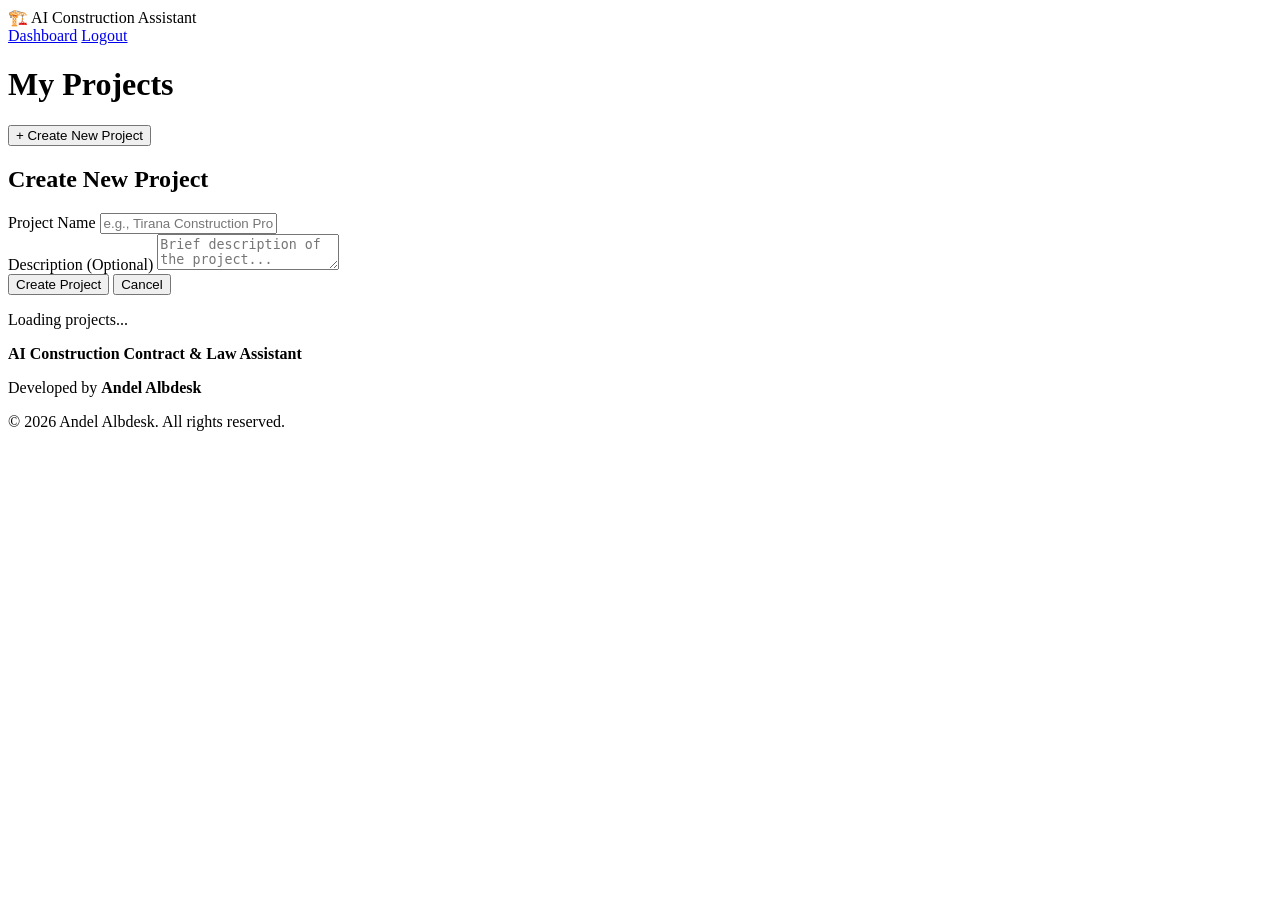
==== frontend/dashboard.html @ 31fc42b1 "Prepare for Render free-tier deployment - Use absolute paths for frontend static files and logging (" ====
<!DOCTYPE html>
<html lang="en">
<head>
    <meta charset="UTF-8">
    <meta name="viewport" content="width=device-width, initial-scale=1.0">
    <title>Dashboard - AI Construction Assistant</title>
    <link rel="stylesheet" href="/static/css/styles.css">
    <script src="/static/js/translations.js" defer></script>
</head>
<body>
    <div class="header">
        <div class="header-content">
            <div class="logo" data-translate="appTitle">
                🏗️ AI Construction Assistant
            </div>
            <nav class="nav-links">
                <a href="/dashboard" data-translate="dashboard">Dashboard</a>
                <a href="#" onclick="appFunctions.logout(); return false;" data-translate="logout">Logout</a>
            </nav>
        </div>
    </div>

    <div class="container">
        <div class="flex-between mb-20">
            <h1 style="color: var(--primary-color);" data-translate="myProjects">My Projects</h1>
            <button class="btn btn-primary" onclick="showCreateProjectModal()" data-translate="createNewProject">
                + Create New Project
            </button>
        </div>

        <!-- Create Project Modal -->
        <div id="create-project-modal" class="card hidden">
            <h2 class="card-header" data-translate="createNewProject">Create New Project</h2>
            <form onsubmit="handleCreateProject(event)">
                <div class="form-group">
                    <label class="form-label" for="project-name" data-translate="projectName">Project Name</label>
                    <input type="text" id="project-name" class="form-input" data-translate-placeholder="projectNamePlaceholder" placeholder="e.g., Tirana Construction Project" required>
                </div>

                <div class="form-group">
                    <label class="form-label" for="project-description" data-translate="descriptionOptional">Description (Optional)</label>
                    <textarea id="project-description" class="form-textarea" data-translate-placeholder="descriptionPlaceholder" placeholder="Brief description of the project..."></textarea>
                </div>

                <div class="flex gap-10">
                    <button type="submit" class="btn btn-primary" data-translate="createProject">Create Project</button>
                    <button type="button" class="btn btn-outline" onclick="hideCreateProjectModal()" data-translate="cancel">Cancel</button>
                </div>
            </form>
        </div>

        <!-- Projects Grid -->
        <div id="projects-container">
            <div class="text-center mt-20">
                <div class="spinner"></div>
                <p>Loading projects...</p>
            </div>
        </div>
    </div>

    <script src="/static/js/scripts.js"></script>
    <script>
        let currentProjects = [];

        // Check authentication
        async function checkAuth() {
            const isAuth = await appFunctions.checkAuth();
            if (!isAuth) {
                window.location.href = '/';
            }
        }

        checkAuth();

        // Load projects
        async function loadProjects() {
            const projects = await appFunctions.getProjects();
            currentProjects = projects;
            displayProjects(projects);
        }

        function displayProjects(projects) {
            const container = document.getElementById('projects-container');
            const t = (key) => window.languageManager ? window.languageManager.translate(key) : key;

            if (projects.length === 0) {
                container.innerHTML = `
                    <div class="card text-center">
                        <h3 style="color: var(--text-light);">No projects yet</h3>
                        <p style="color: var(--text-light); margin: 20px 0;">
                            Create your first project to start uploading contracts and laws.
                        </p>
                        <button class="btn btn-primary" onclick="showCreateProjectModal()">
                            + ${t('createNewProject')}
                        </button>
                    </div>
                `;
                return;
            }

            let html = '<div class="projects-grid">';

            projects.forEach(project => {
                html += `
                    <div class="project-card">
                        <h3 class="project-title">${escapeHtml(project.name)}</h3>
                        ${project.description ? `<p style="color: var(--text-light); margin: 10px 0;">${escapeHtml(project.description)}</p>` : ''}

                        <div class="project-meta">
                            <span>📄 ${project.contract_count} ${t('contracts')}</span>
                            <span>⚖️ ${project.law_count} ${t('laws')}</span>
                        </div>

                        <div class="project-actions">
                            <button class="btn btn-primary" onclick="window.location.href='/query?project=${project.id}'">
                                ${t('askQuestions')}
                            </button>
                            <button class="btn btn-secondary" onclick="window.location.href='/upload/contract?project=${project.id}'">
                                ${t('uploadContract')}
                            </button>
                            <button class="btn btn-secondary" onclick="window.location.href='/upload/law?project=${project.id}'">
                                ${t('uploadLaw')}
                            </button>
                            <button class="btn btn-outline" onclick="viewProject(${project.id})">
                                ${t('viewDetails')}
                            </button>
                            <button class="btn btn-danger" onclick="deleteProjectConfirm(${project.id})">
                                ${t('deleteProject')}
                            </button>
                        </div>
                    </div>
                `;
            });

            html += '</div>';
            container.innerHTML = html;
        }

        function showCreateProjectModal() {
            document.getElementById('create-project-modal').classList.remove('hidden');
            document.getElementById('project-name').focus();
        }

        function hideCreateProjectModal() {
            document.getElementById('create-project-modal').classList.add('hidden');
            document.getElementById('project-name').value = '';
            document.getElementById('project-description').value = '';
        }

        async function handleCreateProject(event) {
            event.preventDefault();

            const name = document.getElementById('project-name').value;
            const description = document.getElementById('project-description').value;

            const project = await appFunctions.createProject(name, description);

            if (project) {
                hideCreateProjectModal();
                loadProjects();
            }
        }

        async function viewProject(projectId) {
            const project = await appFunctions.getProjectDetails(projectId);

            if (!project) return;

            // Create details modal
            const modal = document.createElement('div');
            modal.className = 'card';
            modal.style.position = 'fixed';
            modal.style.top = '50%';
            modal.style.left = '50%';
            modal.style.transform = 'translate(-50%, -50%)';
            modal.style.maxWidth = '600px';
            modal.style.width = '90%';
            modal.style.maxHeight = '80vh';
            modal.style.overflowY = 'auto';
            modal.style.zIndex = '1000';
            modal.style.backgroundColor = 'white';

            const overlay = document.createElement('div');
            overlay.style.position = 'fixed';
            overlay.style.top = '0';
            overlay.style.left = '0';
            overlay.style.width = '100%';
            overlay.style.height = '100%';
            overlay.style.backgroundColor = 'rgba(0,0,0,0.5)';
            overlay.style.zIndex = '999';
            overlay.onclick = () => {
                document.body.removeChild(modal);
                document.body.removeChild(overlay);
            };

            modal.innerHTML = `
                <h2 class="card-header">${escapeHtml(project.name)}</h2>

                <h3 style="color: var(--primary-color); margin: 20px 0 10px;">Contracts (${project.contracts.length})</h3>
                ${project.contracts.length > 0 ? `
                    <ul style="list-style: none; padding: 0;">
                        ${project.contracts.map(c => `
                            <li style="padding: 10px; background: var(--light-bg); margin-bottom: 5px; border-radius: 5px;">
                                📄 ${escapeHtml(c.filename)} - ${c.pages} pages - Status: ${c.status}
                            </li>
                        `).join('')}
                    </ul>
                ` : '<p style="color: var(--text-light);">No contracts uploaded yet.</p>'}

                <button class="btn btn-secondary btn-block mb-20" onclick="window.location.href='/upload/contract?project=${project.id}'">
                    Upload Contract
                </button>

                <h3 style="color: var(--primary-color); margin: 20px 0 10px;">Laws (${project.laws.length})</h3>
                ${project.laws.length > 0 ? `
                    <ul style="list-style: none; padding: 0;">
                        ${project.laws.map(l => `
                            <li style="padding: 10px; background: var(--light-bg); margin-bottom: 5px; border-radius: 5px;">
                                ⚖️ ${escapeHtml(l.filename)} ${l.law_number ? `(${l.law_number})` : ''} - Status: ${l.status}
                            </li>
                        `).join('')}
                    </ul>
                ` : '<p style="color: var(--text-light);">No laws uploaded yet.</p>'}

                <button class="btn btn-secondary btn-block mb-20" onclick="window.location.href='/upload/law?project=${project.id}'">
                    Upload Law
                </button>

                <button class="btn btn-outline btn-block" onclick="this.parentElement.parentElement.remove(); this.parentElement.previousElementSibling.remove();">
                    Close
                </button>
            `;

            document.body.appendChild(overlay);
            document.body.appendChild(modal);
        }

        async function deleteProjectConfirm(projectId) {
            const success = await appFunctions.deleteProject(projectId);
            if (success) {
                loadProjects();
            }
        }

        function escapeHtml(text) {
            const div = document.createElement('div');
            div.textContent = text;
            return div.innerHTML;
        }

        // Load projects on page load
        loadProjects();

        // Reload projects when language changes
        window.addEventListener('languageChanged', () => {
            if (currentProjects) {
                displayProjects(currentProjects);
            }
        });
    </script>

    <div class="footer">
        <div class="footer-content">
            <p><strong data-translate="footerTitle">AI Construction Contract & Law Assistant</strong></p>
            <p><span data-translate="developedBy">Developed by</span> <strong>Andel Albdesk</strong></p>
            <p data-translate="copyright">&copy; 2026 Andel Albdesk. All rights reserved.</p>
        </div>
    </div>
</body>
</html>
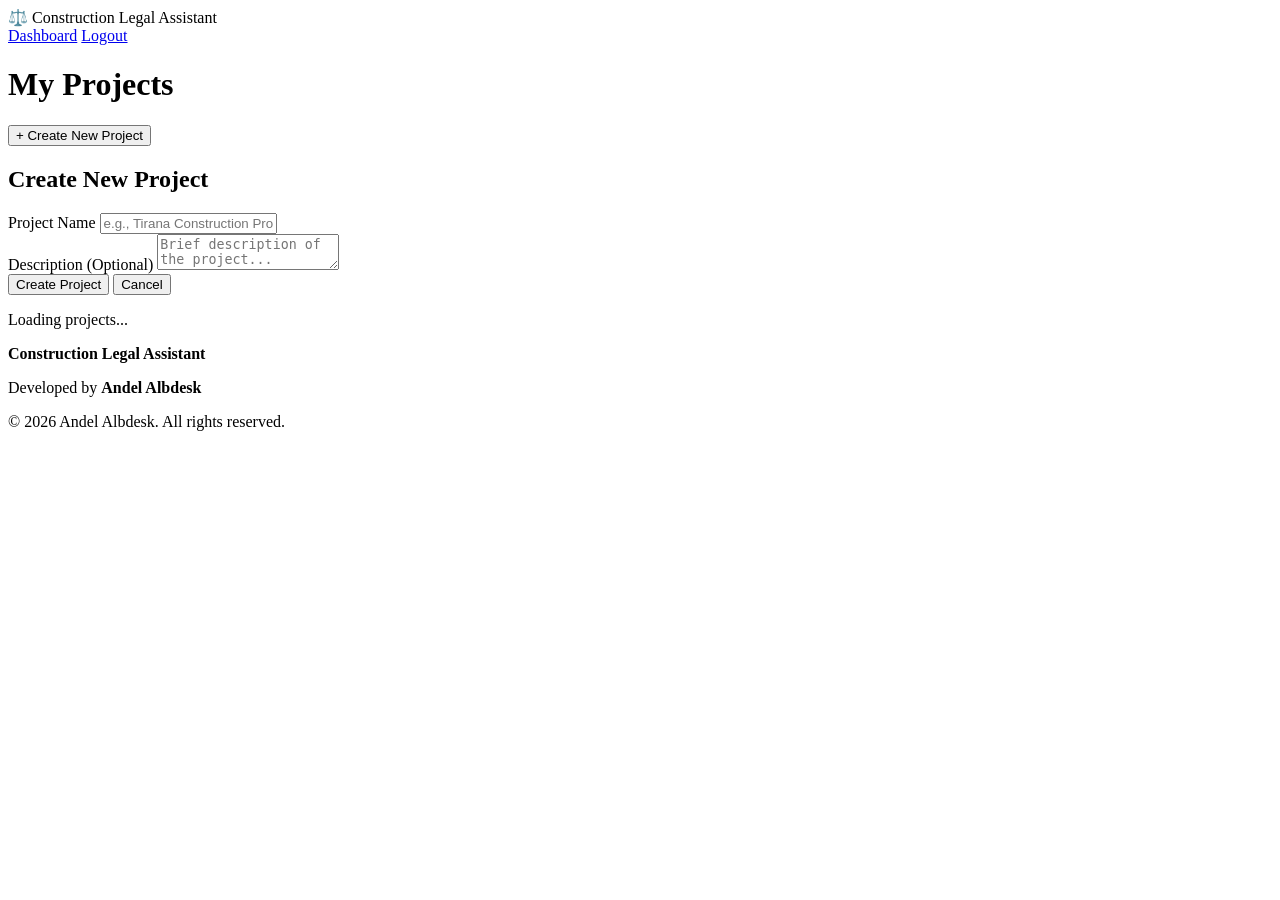
==== commit 5012bdfe: "Rename app to Construction Legal Assistant - All user-facing names: titles, headers, footers, health" ====
--- a/frontend/dashboard.html
+++ b/frontend/dashboard.html
@@ -3,7 +3,7 @@
 <head>
     <meta charset="UTF-8">
     <meta name="viewport" content="width=device-width, initial-scale=1.0">
-    <title>Dashboard - AI Construction Assistant</title>
+    <title>Dashboard - Construction Legal Assistant</title>
     <link rel="stylesheet" href="/static/css/styles.css">
     <script src="/static/js/translations.js" defer></script>
 </head>
@@ -11,7 +11,7 @@
     <div class="header">
         <div class="header-content">
             <div class="logo" data-translate="appTitle">
-                🏗️ AI Construction Assistant
+                ⚖️ Construction Legal Assistant
             </div>
             <nav class="nav-links">
                 <a href="/dashboard" data-translate="dashboard">Dashboard</a>
@@ -261,7 +261,7 @@
 
     <div class="footer">
         <div class="footer-content">
-            <p><strong data-translate="footerTitle">AI Construction Contract & Law Assistant</strong></p>
+            <p><strong data-translate="footerTitle">Construction Legal Assistant</strong></p>
             <p><span data-translate="developedBy">Developed by</span> <strong>Andel Albdesk</strong></p>
             <p data-translate="copyright">&copy; 2026 Andel Albdesk. All rights reserved.</p>
         </div>
